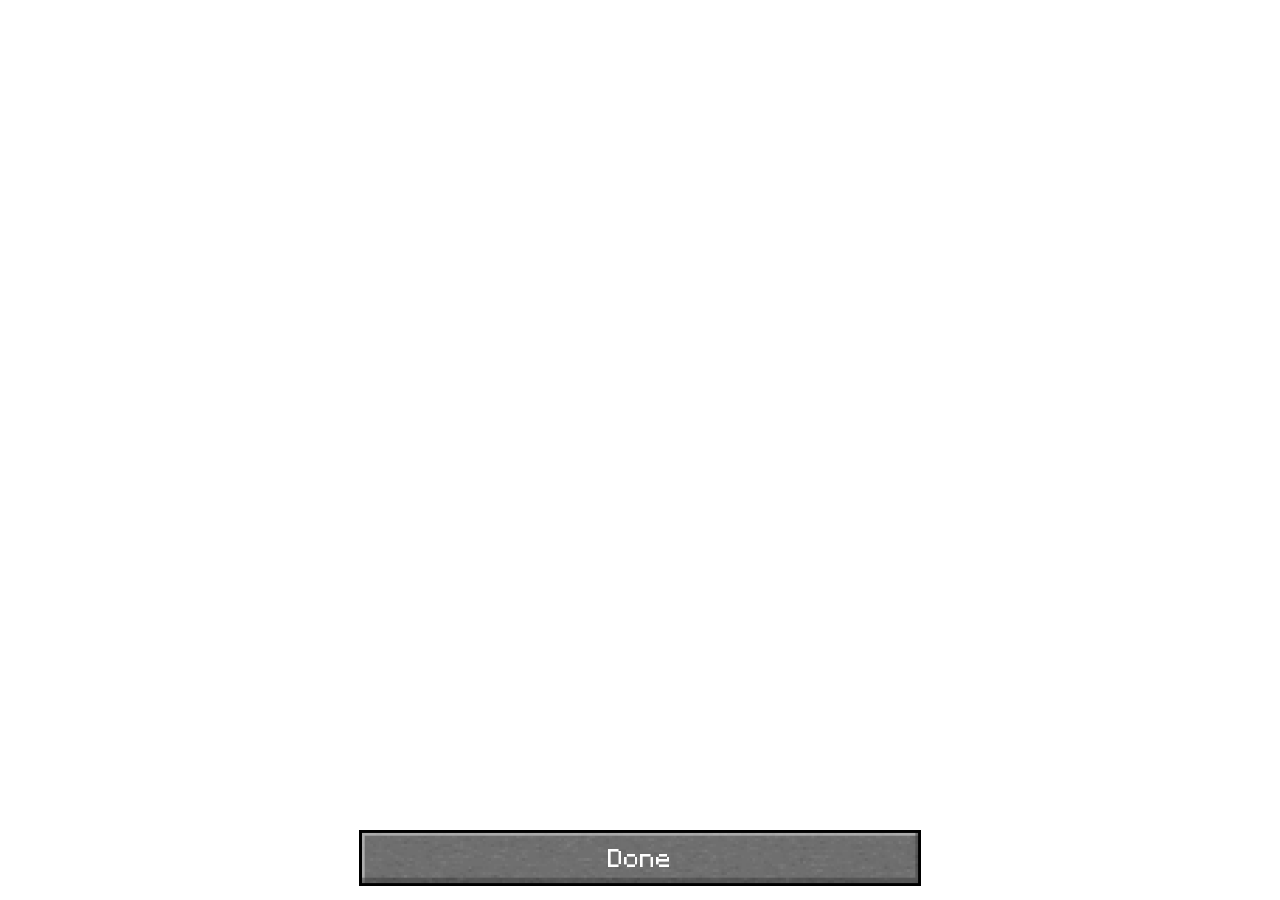
==== about.html @ 3699d474 "Initial commit" ====
<!DOCTYPE html>

<html>
    <head>
        <title>recko.dev</title>
        <link rel="stylesheet" href="style.css">
        <link rel="icon" type="image/x-icon" href="/assets/icon.ico">

        <link rel="preload" href="/assets/title.png" as="image"/>
        <link rel="preload" href="/assets/button.png" as="image"/>
        <link rel="preload" href="/assets/button_hover.png" as="image"/>
        <link rel="preload" href="sfx/click.ogg" as="audio"/>
    </head>

    <body>
        <div style="margin-top: 12.5vh; font-size: 3vmin; width: 50vw; text-align: left; margin-left: 25vw;">
            <h3>About me</h3>
            Hi I'm Recko, a nerdy 18 year old programmer.<br>
            I do lots and lots of programming in my freetime,<br>
            and my main outlet for said programming is minecraft.<br>
            This website was made to show off my mods while also<br>
            providing an easy way for people to find and play<br>
            said mods. I hope you guys enjoy!
        </div>
        
        <br>
        
        <a href="home.html" target="page">
            <button onclick="window.parent.document.getElementById('click').play();"
            style="position: fixed; bottom: calc(var(--button-width, 500px) / 40); left: calc(50vw - calc(var(--button-width, 500px) / 2))">
                Done
        </button></a>
    </body>
</html>
---- style.css ----
@font-face {
    font-family: 'Minecraft';
    src: url(/fonts/minecraft.ttf) format('truetype'); /* url of the font */
}

:root {
    --button-width: 62.5vmin;
}

html {
    overflow: hidden;
}

iframe {
    visibility: hidden;
    position: absolute;
    left:0;
    top:0;
    width: 100%;
    height: 100%;
    border: none;
}

body {
    font-family: 'Minecraft';
    color: white;

    margin: auto;
    text-align:center;
}

button {
    color: white;
    font-family: 'Minecraft';
    font-size: calc(var(--button-width, 500px) * 0.0375);
    text-decoration: none;
    padding-bottom: calc(var(--button-width, 500px) / 100);

    width: var(--button-width, 500px);
    height: calc(var(--button-width, 500px) / 10);

    background-image: url(/assets/button.png);
    background-size: cover;
    border: none;

    margin: auto;
    margin-top: calc(var(--button-width, 500px) / 50);
}

button:hover {
    color: #FFFFA0;
    background-image: url(/assets/button_hover.png);
}
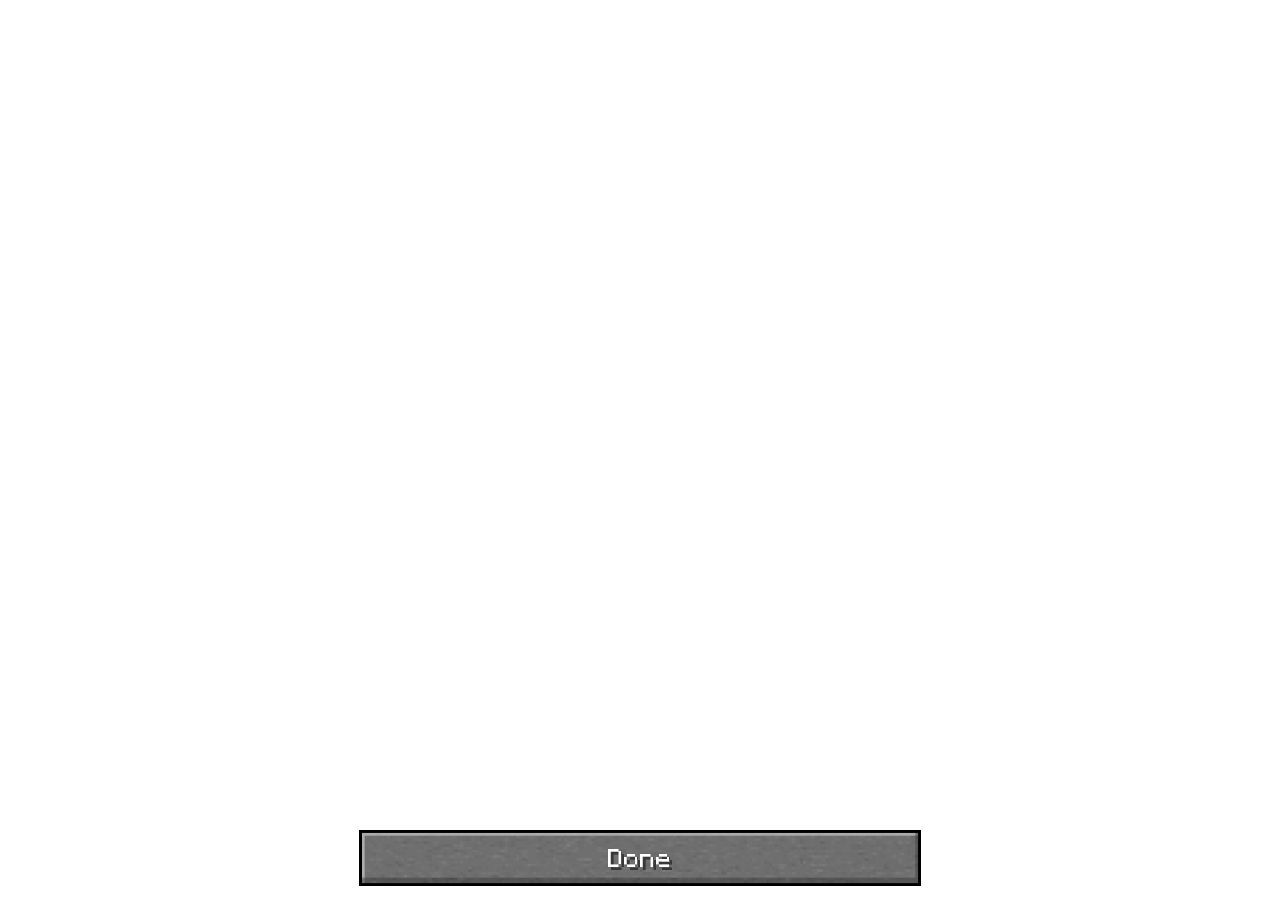
==== commit bb1ecd64: "some tweaks" ====
--- a/about.html
+++ b/about.html
@@ -9,11 +9,10 @@
         <link rel="preload" href="/assets/title.png" as="image"/>
         <link rel="preload" href="/assets/button.png" as="image"/>
         <link rel="preload" href="/assets/button_hover.png" as="image"/>
-        <link rel="preload" href="sfx/click.ogg" as="audio"/>
     </head>
 
     <body>
-        <div style="margin-top: 12.5vh; font-size: 3vmin; width: 50vw; text-align: left; margin-left: 25vw;">
+        <div style="text-align: center; margin-top: 12.5vh; font-size: 2.75vmin; width: 50vw; margin-left: 25vw;">
             <h3>About me</h3>
             Hi I'm Recko, a nerdy 18 year old programmer.<br>
             I do lots and lots of programming in my freetime,<br>
@@ -27,7 +26,7 @@
         
         <a href="home.html" target="page">
             <button onclick="window.parent.document.getElementById('click').play();"
-            style="position: fixed; bottom: calc(var(--button-width, 500px) / 40); left: calc(50vw - calc(var(--button-width, 500px) / 2))">
+            style="position: fixed; bottom: calc(62.5vmin / 40); left: calc(50vw - calc(62.5vmin / 2))">
                 Done
         </button></a>
     </body>
--- a/style.css
+++ b/style.css
@@ -1,10 +1,6 @@
 @font-face {
     font-family: 'Minecraft';
     src: url(/fonts/minecraft.ttf) format('truetype'); /* url of the font */
-}
-
-:root {
-    --button-width: 62.5vmin;
 }
 
 html {
@@ -31,23 +27,32 @@
 
 button {
     color: white;
+    text-shadow: 0.125em 0.125em #383838;
     font-family: 'Minecraft';
-    font-size: calc(var(--button-width, 500px) * 0.0375);
+    font-size: calc(62.5vmin * 0.0375);
     text-decoration: none;
-    padding-bottom: calc(var(--button-width, 500px) / 100);
+    padding-bottom: calc(62.5vmin / 100);
 
-    width: var(--button-width, 500px);
-    height: calc(var(--button-width, 500px) / 10);
+    width: 62.5vmin;
+    height: calc(62.5vmin / 10);
 
     background-image: url(/assets/button.png);
     background-size: cover;
     border: none;
 
     margin: auto;
-    margin-top: calc(var(--button-width, 500px) / 50);
+    margin-top: calc(calc(62.5vmin / 10) * 0.2);
 }
 
 button:hover {
     color: #FFFFA0;
     background-image: url(/assets/button_hover.png);
+}
+
+a {
+    text-decoration: none;
+}
+
+a:hover {
+    text-decoration: underline;
 }
